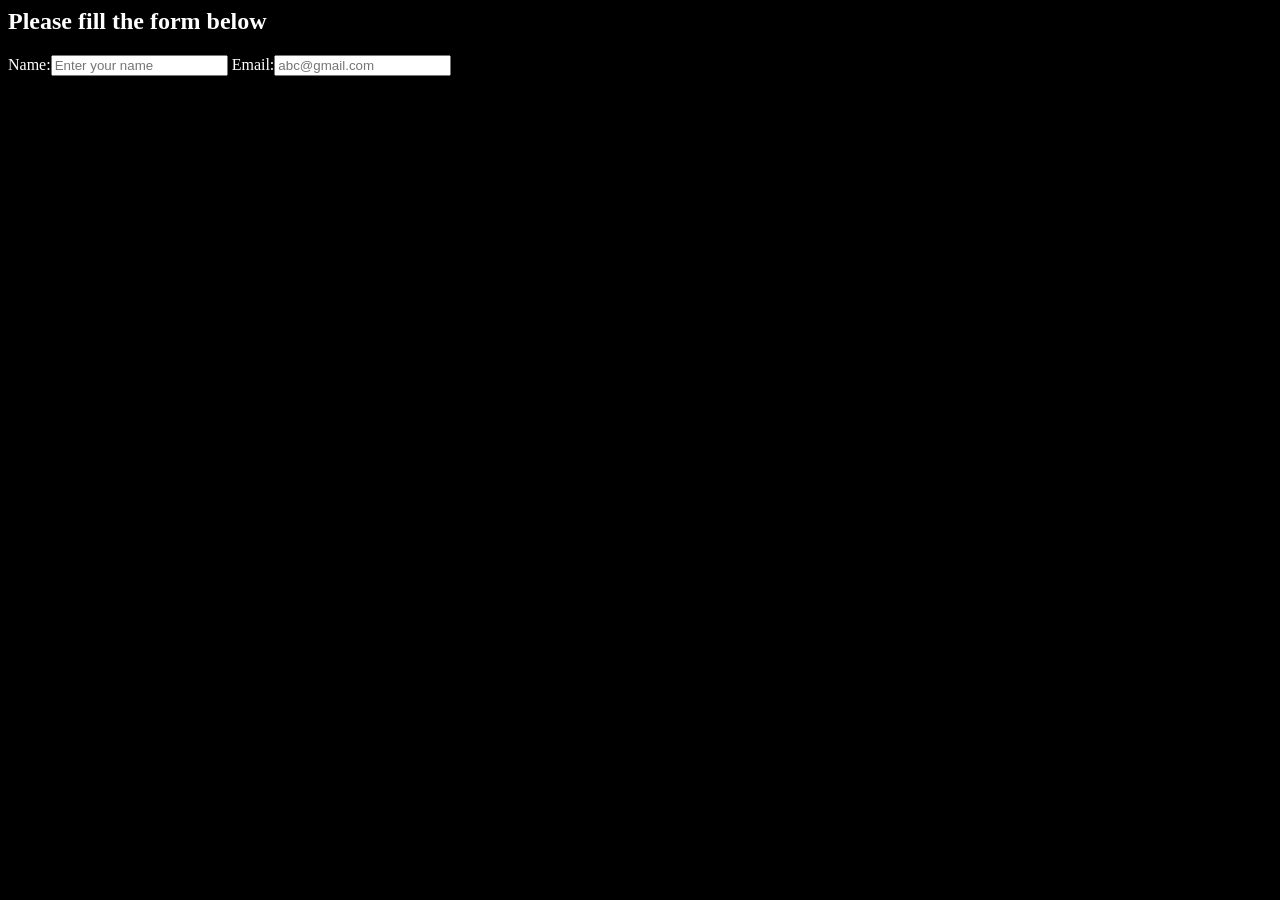
==== form.html @ d2344a05 "sixth" ====
<html>
    <head>
        <title>Form implementation</title>
        <link rel="stylesheet" href="style.css">
    </head>
    <body>
        <h2>Please fill the form below</h2>
        <main>
            Name:<input type="text" name="username" placeholder="Enter your name"> 
            Email:<input type="email" name="user_email" placeholder="abc@gmail.com">
        </main>
    </body>
</html>
---- style.css ----
body{
    background-color: black;
    color: white;
}
.flex{
    display: flex;
    justify-content: center;
    align-items: center;
    flex-direction: column;
}
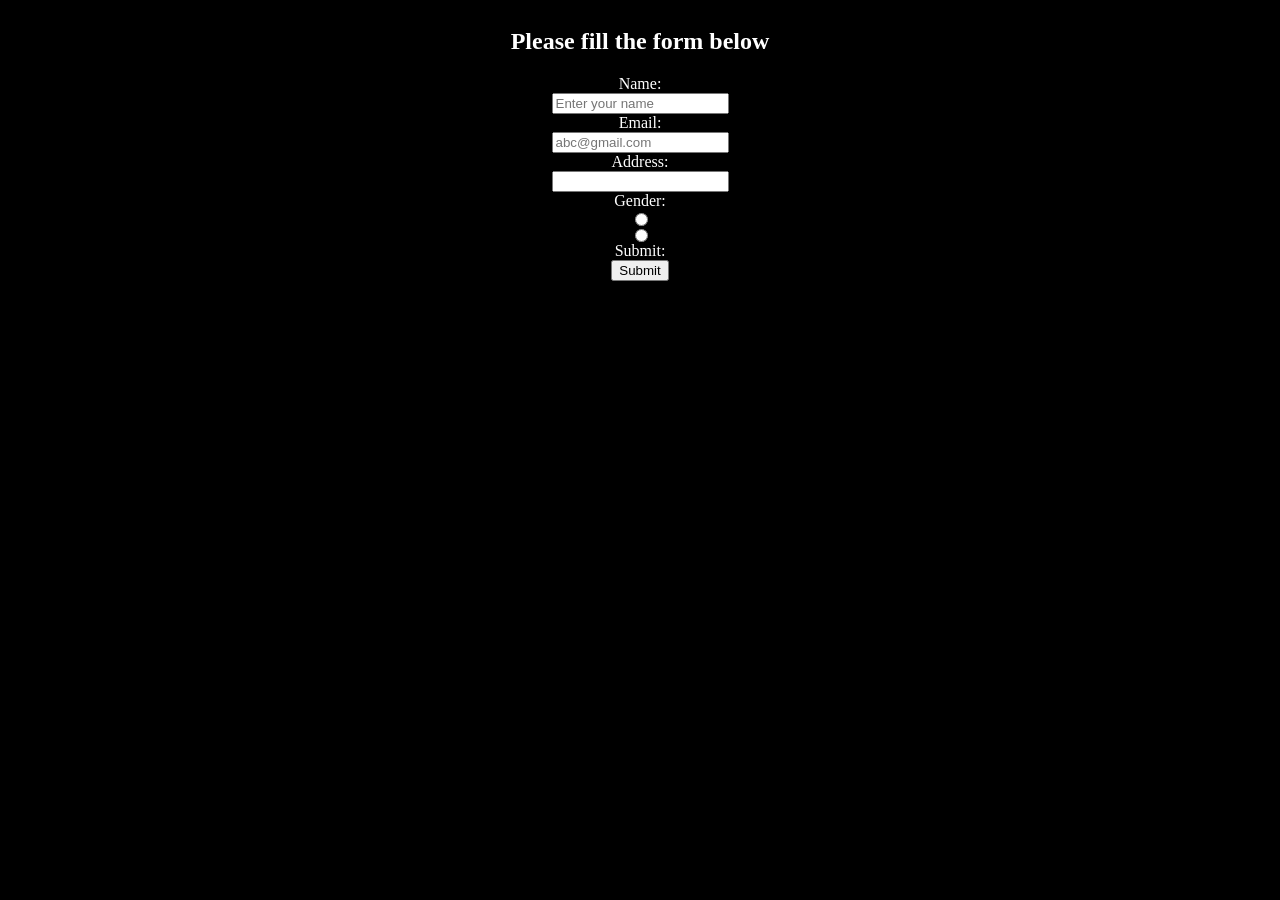
==== commit 6c6d15e8: "push" ====
--- a/form.html
+++ b/form.html
@@ -5,9 +5,12 @@
     </head>
     <body>
         <h2>Please fill the form below</h2>
-        <main>
+        <main class="flex">
             Name:<input type="text" name="username" placeholder="Enter your name"> 
             Email:<input type="email" name="user_email" placeholder="abc@gmail.com">
+            Address: <input type="text" name="user_address">
+            Gender: <input type="radio" name="gender" value="male"><input type="radio" name="gender" value="Female">
+            Submit: <button>Submit</button>
         </main>
     </body>
 </html>
--- a/style.css
+++ b/style.css
@@ -1,6 +1,11 @@
 body{
     background-color: black;
     color: white;
+    display: flex;
+    justify-content: center;
+    align-items: center;
+    flex-direction: column;
+
 }
 .flex{
     display: flex;
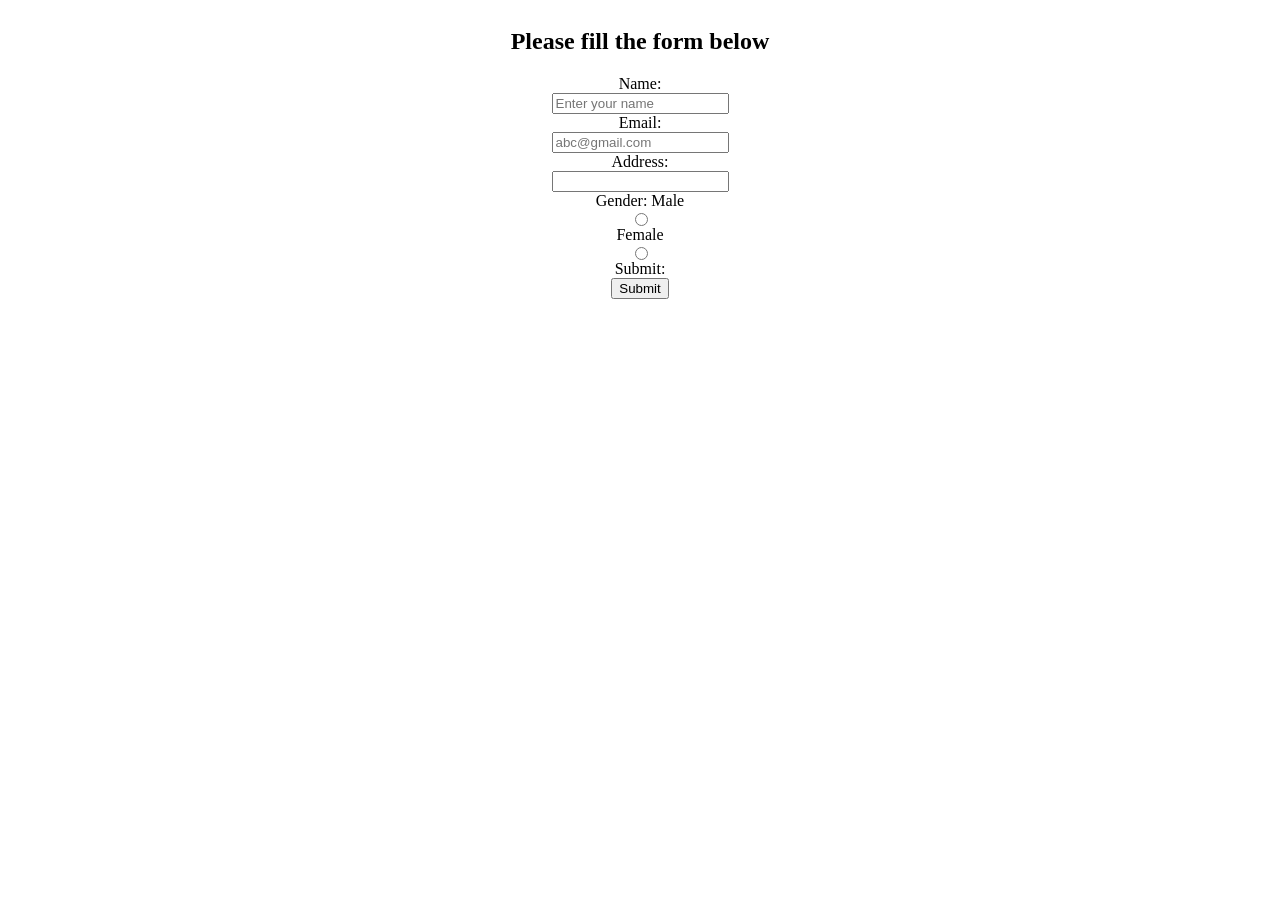
==== commit a24180d7: "pushs" ====
--- a/form.html
+++ b/form.html
@@ -3,13 +3,13 @@
         <title>Form implementation</title>
         <link rel="stylesheet" href="style.css">
     </head>
-    <body>
+    <body class="flex">
         <h2>Please fill the form below</h2>
         <main class="flex">
             Name:<input type="text" name="username" placeholder="Enter your name"> 
             Email:<input type="email" name="user_email" placeholder="abc@gmail.com">
             Address: <input type="text" name="user_address">
-            Gender: <input type="radio" name="gender" value="male"><input type="radio" name="gender" value="Female">
+            Gender: Male<input type="radio" name="gender" value="male"> Female<input type="radio" name="gender" value="Female">
             Submit: <button>Submit</button>
         </main>
     </body>
--- a/style.css
+++ b/style.css
@@ -1,6 +1,6 @@
 body{
-    background-color: black;
-    color: white;
+    background-color: white;
+    color: black;
     display: flex;
     justify-content: center;
     align-items: center;
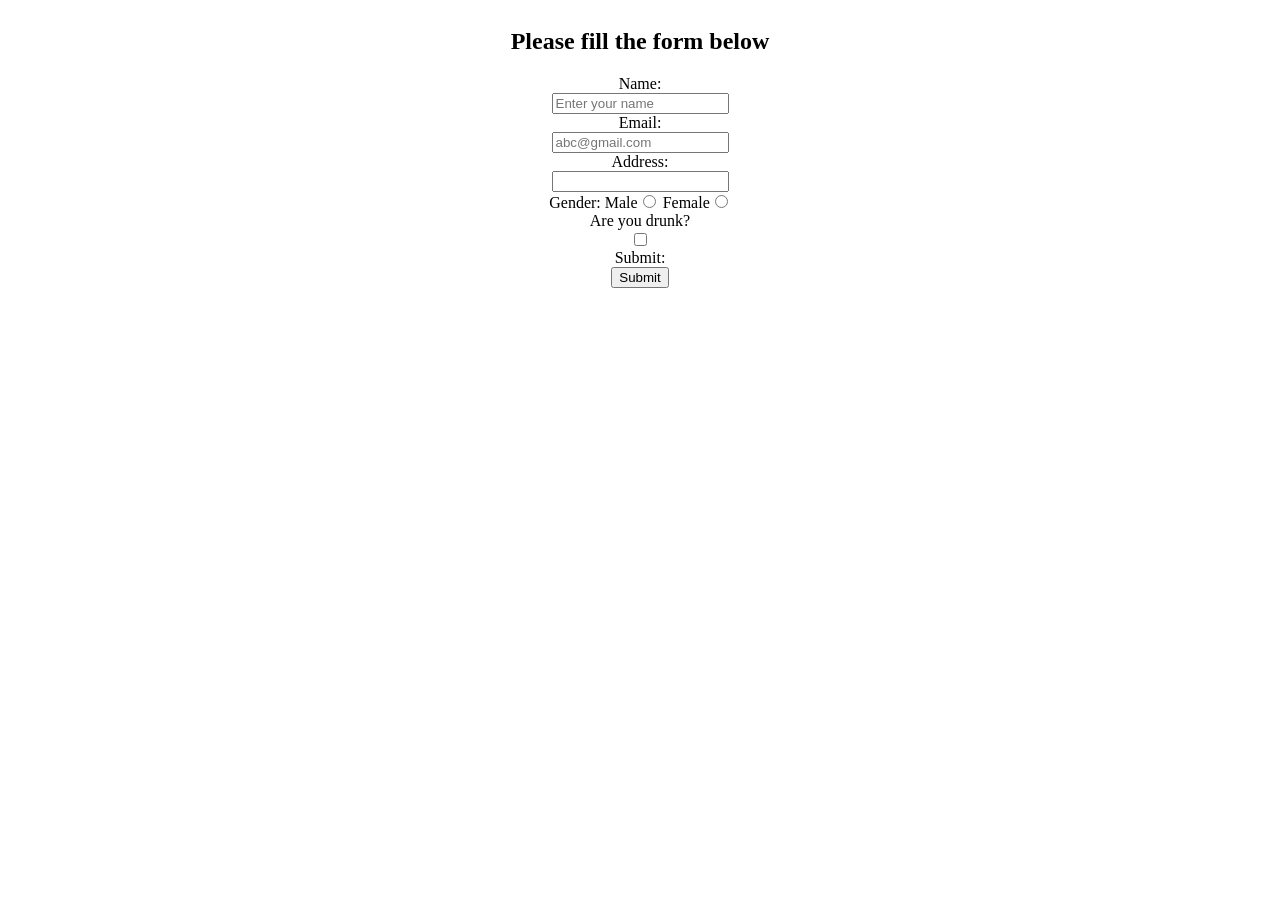
==== commit eafbc1a4: "pushh" ====
--- a/form.html
+++ b/form.html
@@ -9,7 +9,12 @@
             Name:<input type="text" name="username" placeholder="Enter your name"> 
             Email:<input type="email" name="user_email" placeholder="abc@gmail.com">
             Address: <input type="text" name="user_address">
-            Gender: Male<input type="radio" name="gender" value="male"> Female<input type="radio" name="gender" value="Female">
+             <div>
+            Gender:
+            Male<input type="radio" name="gender" value="male"> 
+            Female<input type="radio" name="gender" value="Female">
+            </div>
+            Are you drunk?<input type="checkbox">  
             Submit: <button>Submit</button>
         </main>
     </body>
--- a/style.css
+++ b/style.css
@@ -5,11 +5,12 @@
     justify-content: center;
     align-items: center;
     flex-direction: column;
-
 }
 .flex{
     display: flex;
     justify-content: center;
     align-items: center;
     flex-direction: column;
+    background-color: white;
+    color: black;
 }
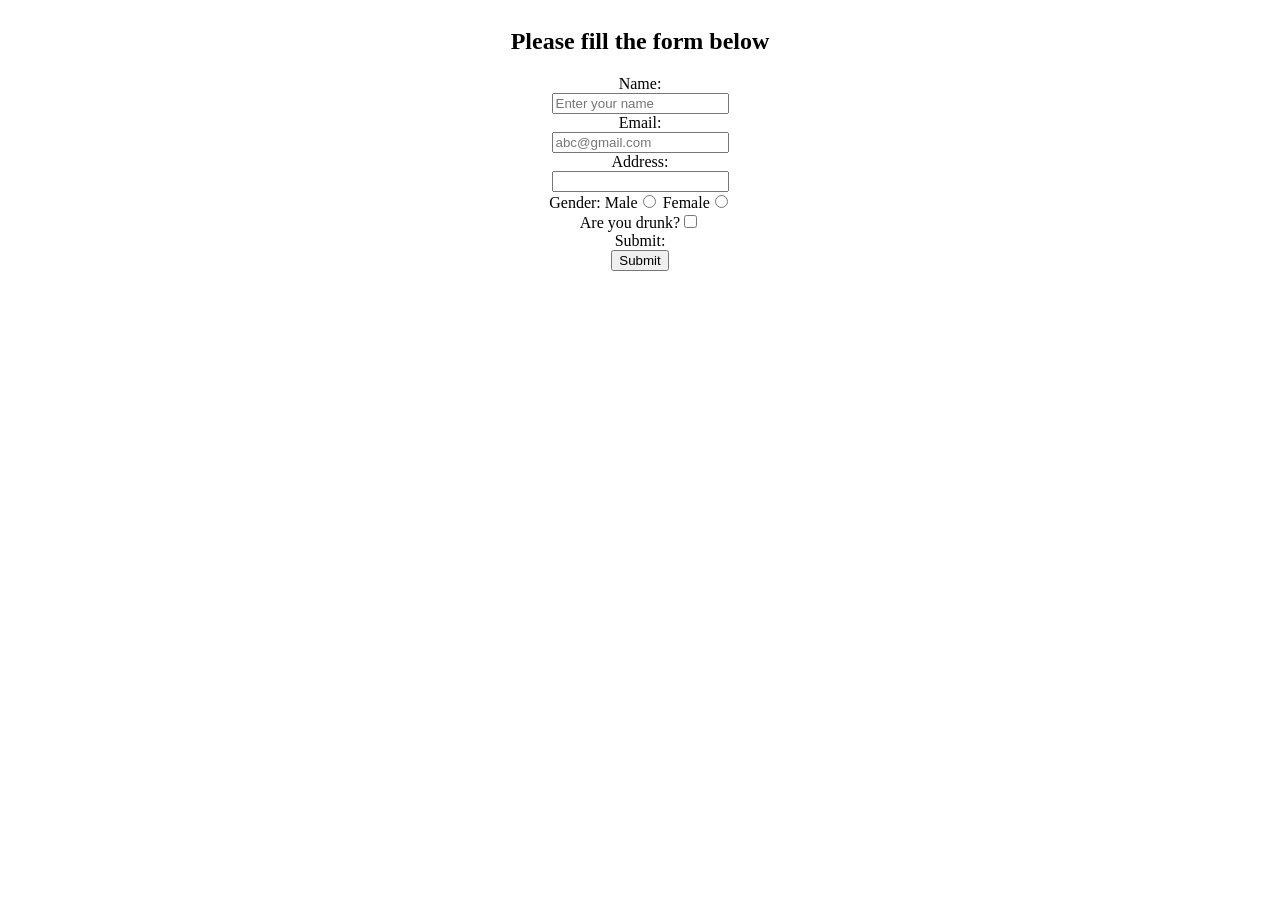
==== commit c64fe142: "pushhh" ====
--- a/form.html
+++ b/form.html
@@ -3,7 +3,7 @@
         <title>Form implementation</title>
         <link rel="stylesheet" href="style.css">
     </head>
-    <body class="flex">
+    <body class="flex" style="background-color: white; color: black;">
         <h2>Please fill the form below</h2>
         <main class="flex">
             Name:<input type="text" name="username" placeholder="Enter your name"> 
@@ -14,7 +14,7 @@
             Male<input type="radio" name="gender" value="male"> 
             Female<input type="radio" name="gender" value="Female">
             </div>
-            Are you drunk?<input type="checkbox">  
+           <div> Are you drunk?<input type="checkbox">  </div>
             Submit: <button>Submit</button>
         </main>
     </body>
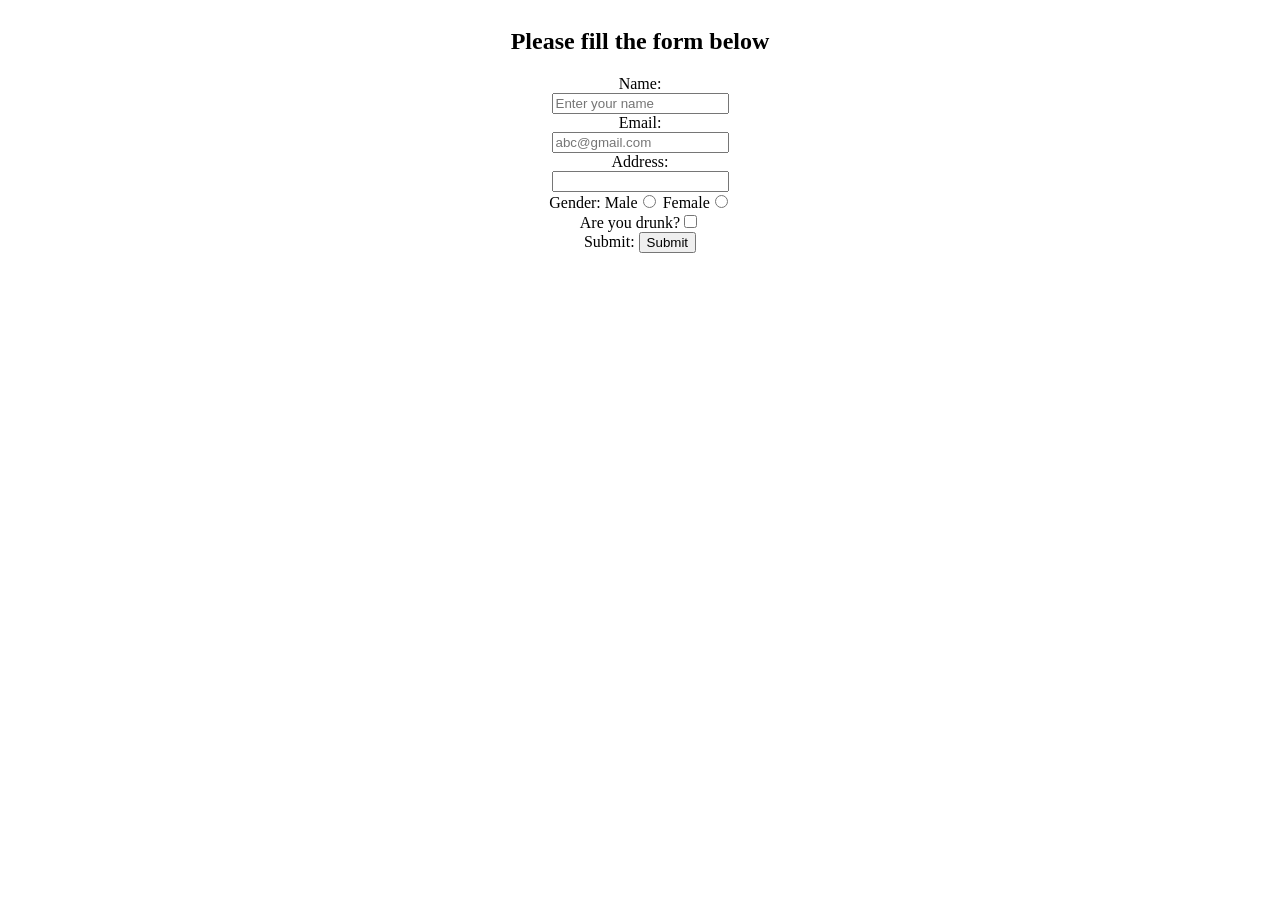
==== commit 0e6a97d4: "pushhh" ====
--- a/form.html
+++ b/form.html
@@ -15,7 +15,7 @@
             Female<input type="radio" name="gender" value="Female">
             </div>
            <div> Are you drunk?<input type="checkbox">  </div>
-            Submit: <button>Submit</button>
+           <div> Submit: <button>Submit</button> </div>
         </main>
     </body>
 </html>
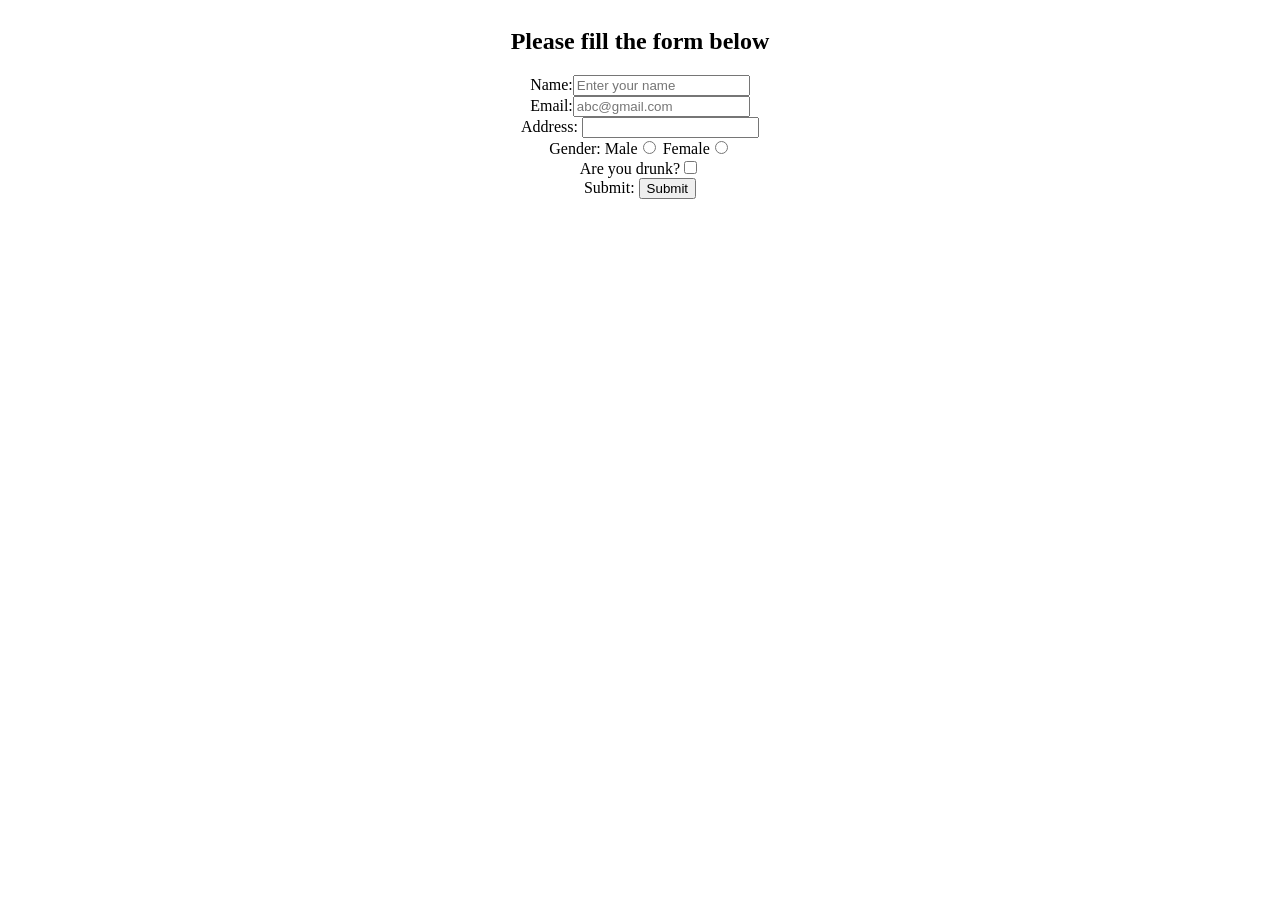
==== commit 3877f18a: "pushhhh" ====
--- a/form.html
+++ b/form.html
@@ -6,9 +6,9 @@
     <body class="flex" style="background-color: white; color: black;">
         <h2>Please fill the form below</h2>
         <main class="flex">
-            Name:<input type="text" name="username" placeholder="Enter your name"> 
-            Email:<input type="email" name="user_email" placeholder="abc@gmail.com">
-            Address: <input type="text" name="user_address">
+           <div> Name:<input type="text" name="username" placeholder="Enter your name"> </div>
+           <div> Email:<input type="email" name="user_email" placeholder="abc@gmail.com"></div>
+            <div>Address: <input type="text" name="user_address"></div>
              <div>
             Gender:
             Male<input type="radio" name="gender" value="male"> 
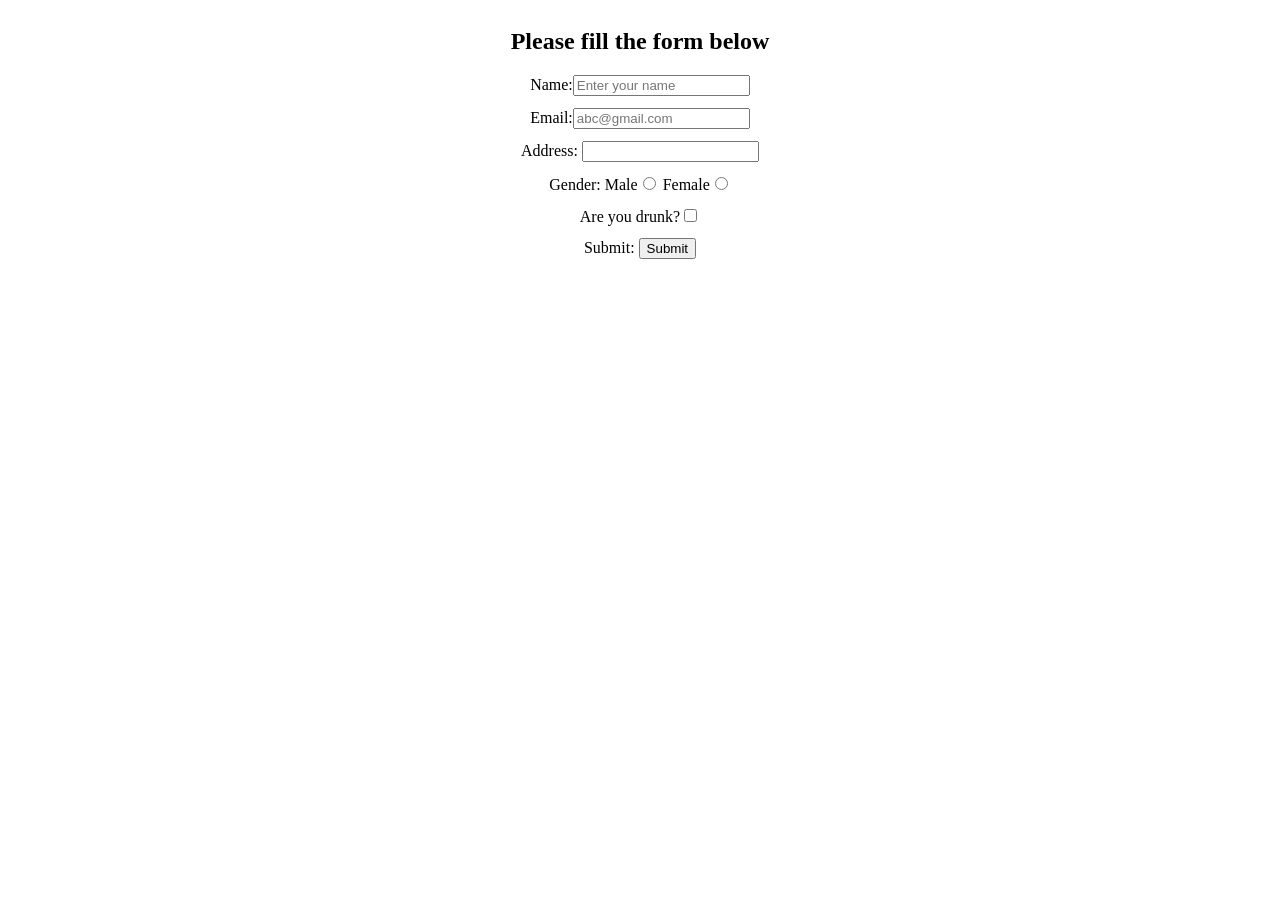
==== commit e8adad82: "gap" ====
--- a/form.html
+++ b/form.html
@@ -5,7 +5,7 @@
     </head>
     <body class="flex" style="background-color: white; color: black;">
         <h2>Please fill the form below</h2>
-        <main class="flex">
+        <main class="flex" style="gap: 12px;">
            <div> Name:<input type="text" name="username" placeholder="Enter your name"> </div>
            <div> Email:<input type="email" name="user_email" placeholder="abc@gmail.com"></div>
             <div>Address: <input type="text" name="user_address"></div>
